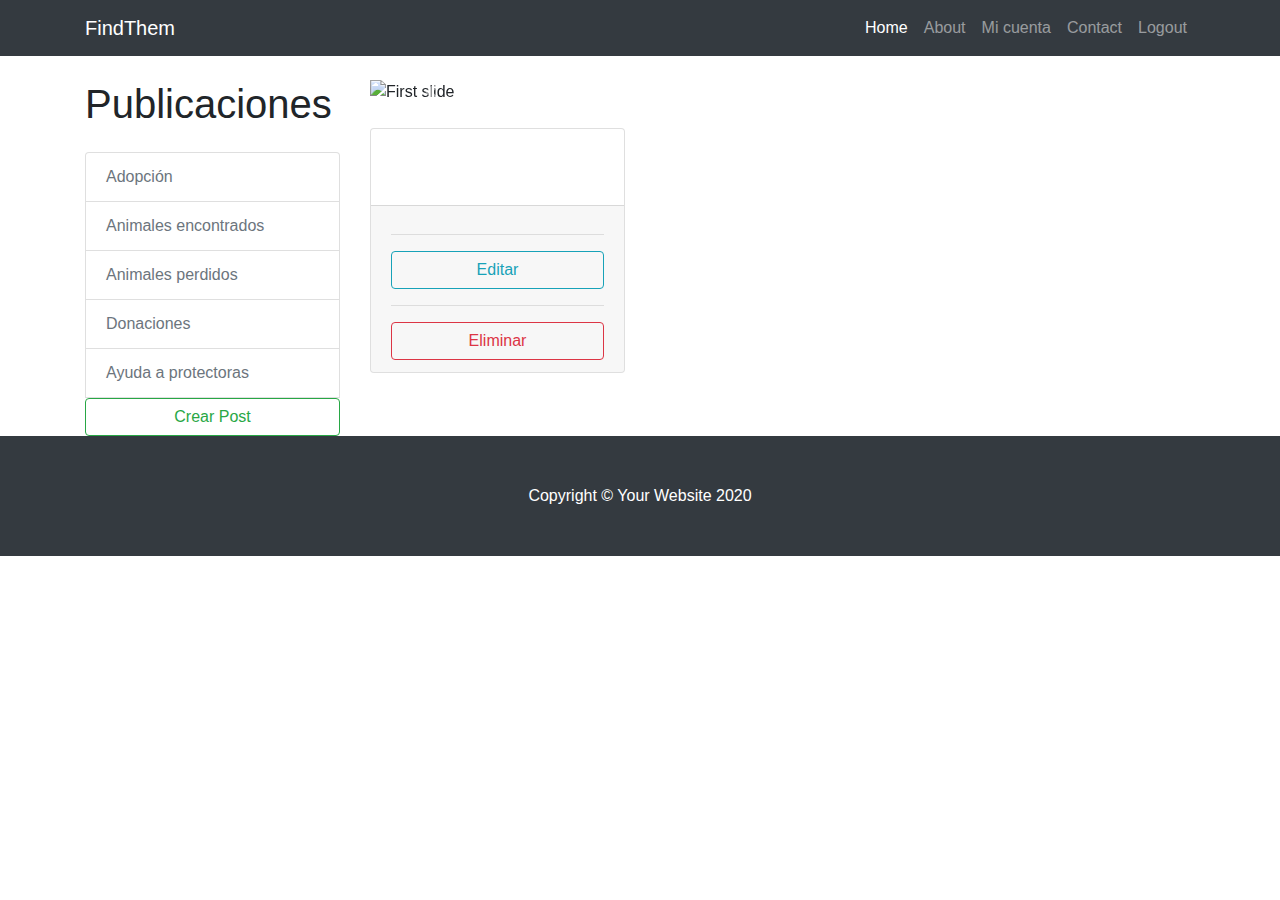
==== findthem/src/main/resources/templates/index.html @ 245b9ce0 "Primer Commit" ====
<!DOCTYPE html>
<html lang="e">

<head>

  <meta charset="utf-8">
  <meta name="viewport" content="width=device-width, initial-scale=1, shrink-to-fit=no">
  <meta name="description" content="">
  <meta name="author" content="">

  <title>Publicaciones</title>

  <!-- Bootstrap core CSS -->
  <link rel="stylesheet" href="../static/css/bootstrap.min.css" th:href="@{/css/bootstrap.min.css}">

  <!-- Custom styles for this template -->
  <link rel="stylesheet" href="../static/css/shop-homepage.css" th:href="@{/css/shop-homepage.css}">

</head>

<body>

  <!-- Navigation -->
  <nav class="navbar navbar-expand-lg navbar-dark bg-dark fixed-top">
    <div class="container">
      <a class="navbar-brand" th:href="@{/}">FindThem</a>
      <button class="navbar-toggler" type="button" data-toggle="collapse" data-target="#navbarResponsive" aria-controls="navbarResponsive" aria-expanded="false" aria-label="Toggle navigation">
        <span class="navbar-toggler-icon"></span>
      </button>
      <div class="collapse navbar-collapse" id="navbarResponsive">
        <ul class="navbar-nav ml-auto">
          <li class="nav-item active">
            <a class="nav-link" th:href="@{/}">Home
              <span class="sr-only">(current)</span>
            </a>
          </li>
          <li class="nav-item">
            <a class="nav-link" href="#">About</a>
          </li>
          <li class="nav-item">
            <a class="nav-link" th:href="@{/account}">Mi cuenta</a>
          </li>
          <li class="nav-item">
            <a class="nav-link" href="#">Contact</a>
          </li>
          <li class="nav-item">
          <a th:href="@{/login?logout}" class="nav-link">Logout</a>
          </li>
        </ul>
      </div>
    </div>
  </nav>

  <!-- Page Content -->
  <div class="container">
    <div class="row">
      <div class="col-lg-3">
        <h1 class="my-4">Publicaciones</h1>
        <div class="list-group">
          <a th:href="@{/listPostType(type=1)}" class="list-group-item btn-outline-secondary">Adopción</a>
          <a th:href="@{/listPostType(type=2)}" class="list-group-item btn-outline-secondary">Animales encontrados</a>
          <a th:href="@{/listPostType(type=3)}" class="list-group-item btn-outline-secondary">Animales perdidos</a>
          <a th:href="@{/listPostType(type=4)}" class="list-group-item btn-outline-secondary">Donaciones</a>
          <a th:href="@{/listPostType(type=5)}" class="list-group-item btn-outline-secondary">Ayuda a protectoras</a>
          <a class="btn btn-outline-success" th:href="@{/createPost}">Crear Post</a>
        </div>
      </div>
      <!-- /.col-lg-3 -->

      <div class="col-lg-9">

        <div id="carouselExampleIndicators" class="carousel slide my-4" data-ride="carousel">
          <ol class="carousel-indicators">
            <li data-target="#carouselExampleIndicators" data-slide-to="0" class="active"></li>
            <li data-target="#carouselExampleIndicators" data-slide-to="1"></li>
            <li data-target="#carouselExampleIndicators" data-slide-to="2"></li>
          </ol>
          <div class="carousel-inner" role="listbox">
            <div class="carousel-item active">
              <img class="d-block img-fluid" th:src="@{/img/agapornis.jpg}" alt="First slide">
            </div>
            <div class="carousel-item">
              <img class="d-block img-fluid" th:src="@{/img/perro.jpg}" alt="Second slide">
            </div>
            <div class="carousel-item">
              <img class="d-block img-fluid" th:src="@{/img/gato.jpg}" alt="Third slide">
            </div>
          </div>
          <a class="carousel-control-prev" href="#carouselExampleIndicators" role="button" data-slide="prev">
            <span class="carousel-control-prev-icon" aria-hidden="true"></span>
            <span class="sr-only">Previous</span>
          </a>
          <a class="carousel-control-next" href="#carouselExampleIndicators" role="button" data-slide="next">
            <span class="carousel-control-next-icon" aria-hidden="true"></span>
            <span class="sr-only">Next</span>
          </a>
        </div>

        <div class="row">
          <!-- Cards -->
          <div class="col-lg-4 col-md-6 mb-4" th:each="post : ${posts}">
            <div class="card h-100">
              <a href="#"><img class="card-img-top" th:src="${post.image}" alt=""></a>
              <div class="card-body">
                <h4 class="card-title">
                  <a th:href="@{/listAllReplyPost(id=${post.post_id})}" th:text="${post.title}"></a>
                </h4>
                <p class="card-text" th:text="${post.text}"></p>
              </div>
              <div class="card-footer">
                <small class="text-muted" th:text="${post.user_id.username}"></small>
                <small class="text-muted" th:text="${post.date}"></small>
                <hr>
                <a class="btn btn-outline-info btn-block" th:href="@{/editpost(id=${post.post_id})}" sec:authorize="hasRole('ROLE_ADMIN')">Editar</a>
                <hr>
                <a class="btn btn-outline-danger btn-block" data-toggle="modal" th:onclick="|confirmDelete('/deletepost?id=${post.post_id}')|" sec:authorize="hasRole('ROLE_ADMIN')">Eliminar</a>
              </div>
            </div>
          </div>
        </div>
      </div>
    </div>
  </div>

  <!-- Footer -->
  <footer class="py-5 bg-dark">
    <div class="container">
      <p class="m-0 text-center text-white">Copyright &copy; Your Website 2020</p>
    </div>
  </footer>
  
  <!-- Modal -->
		<div class="modal align-self-center" tabindex="-1" id="ventana-modal">
		  <div class="modal-dialog">
		    <div class="modal-content">
		      <div class="modal-header">
                <h5 class="modal-title text-danger text-justify">Â¿EstÃ¡s seguro de eliminar el post?</h5>
                <button type="button" class="close" data-dismiss="modal" aria-label="Close">
                    <span aria-hidden="true">&times;</span>
                </button>
		      </div>
		      <div class="modal-body text-justify">
		        <p>Si eliminas los cambios serÃ¡n irreversibles y no pdrÃ¡s recuperar el post.</p>
		      </div>
		      <div class="modal-footer text-center col">
		        <button type="button" class="btn btn-outline-secondary" data-dismiss="modal">Close</button>
		        <button type="button" class="btn btn-outline-danger" id="userIdHiddenInput" onclick="deletePost()">Eliminar</button>
		      </div>
		    </div>
		  </div>
		</div>
    
        <script src="https://code.jquery.com/jquery-3.5.1.slim.min.js" integrity="sha384-DfXdz2htPH0lsSSs5nCTpuj/zy4C+OGpamoFVy38MVBnE+IbbVYUew+OrCXaRkfj" crossorigin="anonymous"></script>
    	<script src="https://cdn.jsdelivr.net/npm/bootstrap@4.5.3/dist/js/bootstrap.bundle.min.js" integrity="sha384-ho+j7jyWK8fNQe+A12Hb8AhRq26LrZ/JpcUGGOn+Y7RsweNrtN/tE3MoK7ZeZDyx" crossorigin="anonymous"></script>

  <!-- Bootstrap core JavaScript -->
  <script src="../static/js/jquery.min.js" th:src="@{/js/jquery.min.js}"></script>
  <script src="../static/js/bootstrap.bundle.min.js" th:src="@{/js/bootstrap.bundle.min.js}"></script>

</body>
	
	<script>

        function confirmDelete(ruta){
            console.log("Ruta del post: " + ruta)
            
            $('#ventana-modal').modal();
            $("#userIdHiddenInput").val(ruta);
        }
        
        function deletePost(){
            var ruta = $("#userIdHiddenInput").val();
            console.log("Ruta del post 2: " + ruta)
            window.location = ruta;
        }


    </script>
</html>
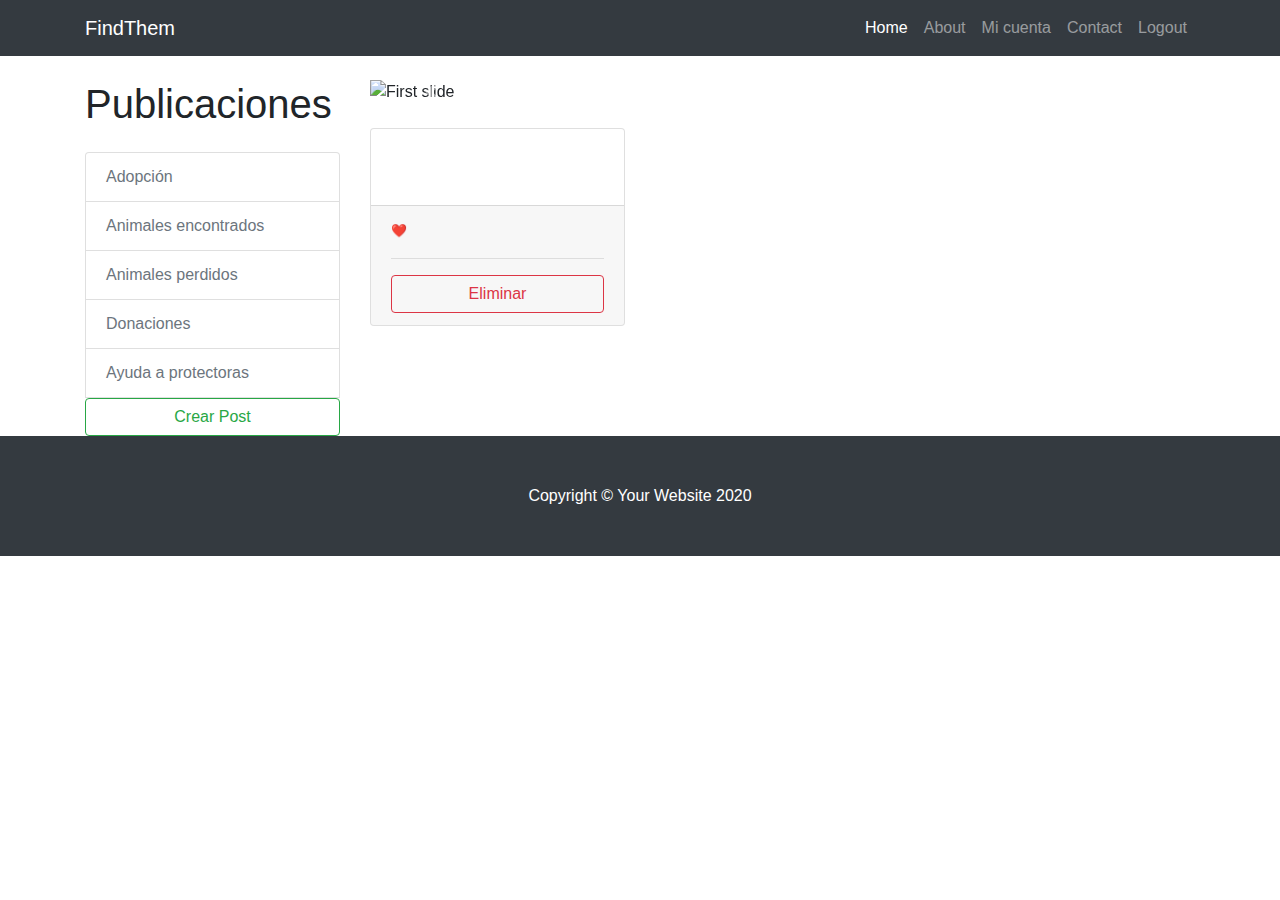
==== commit c47416e7: "Versión nueva, con nuevos fallos" ====
--- a/findthem/src/main/resources/templates/index.html
+++ b/findthem/src/main/resources/templates/index.html
@@ -38,7 +38,8 @@
             <a class="nav-link" href="#">About</a>
           </li>
           <li class="nav-item">
-            <a class="nav-link" th:href="@{/account}">Mi cuenta</a>
+            <a class="nav-link" th:href="@{/account}" 
+            sec:authorize="hasRole('ROLE_PROTECTORA') or hasRole('ROLE_ADMIN') or hasRole('ROLE_USER')">Mi cuenta</a>
           </li>
           <li class="nav-item">
             <a class="nav-link" href="#">Contact</a>
@@ -62,7 +63,8 @@
           <a th:href="@{/listPostType(type=3)}" class="list-group-item btn-outline-secondary">Animales perdidos</a>
           <a th:href="@{/listPostType(type=4)}" class="list-group-item btn-outline-secondary">Donaciones</a>
           <a th:href="@{/listPostType(type=5)}" class="list-group-item btn-outline-secondary">Ayuda a protectoras</a>
-          <a class="btn btn-outline-success" th:href="@{/createPost}">Crear Post</a>
+          <a class="btn btn-outline-success" th:href="@{/createPost}" 
+          sec:authorize="hasRole('ROLE_PROTECTORA') or hasRole('ROLE_ADMIN') or hasRole('ROLE_USER')">Crear Post</a>
         </div>
       </div>
       <!-- /.col-lg-3 -->
@@ -110,8 +112,11 @@
               <div class="card-footer">
                 <small class="text-muted" th:text="${post.user_id.username}"></small>
                 <small class="text-muted" th:text="${post.date}"></small>
-                <hr>
-                <a class="btn btn-outline-info btn-block" th:href="@{/editpost(id=${post.post_id})}" sec:authorize="hasRole('ROLE_ADMIN')">Editar</a>
+                <div th:each=" like : ${likes}">
+                  <div th:if="${like.post_id == post.post_id}">
+                    <small class="text-muted" th:if="${like.ennable}">&#10084;</small>
+                  </div>
+                </div>
                 <hr>
                 <a class="btn btn-outline-danger btn-block" data-toggle="modal" th:onclick="|confirmDelete('/deletepost?id=${post.post_id}')|" sec:authorize="hasRole('ROLE_ADMIN')">Eliminar</a>
               </div>
@@ -134,13 +139,13 @@
 		  <div class="modal-dialog">
 		    <div class="modal-content">
 		      <div class="modal-header">
-                <h5 class="modal-title text-danger text-justify">Â¿EstÃ¡s seguro de eliminar el post?</h5>
+                <h5 class="modal-title text-danger text-justify">¿Estás seguro de eliminar el post?</h5>
                 <button type="button" class="close" data-dismiss="modal" aria-label="Close">
                     <span aria-hidden="true">&times;</span>
                 </button>
 		      </div>
 		      <div class="modal-body text-justify">
-		        <p>Si eliminas los cambios serÃ¡n irreversibles y no pdrÃ¡s recuperar el post.</p>
+		        <p>Si eliminas los cambios serán irreversibles y no podrás recuperar el post.</p>
 		      </div>
 		      <div class="modal-footer text-center col">
 		        <button type="button" class="btn btn-outline-secondary" data-dismiss="modal">Close</button>
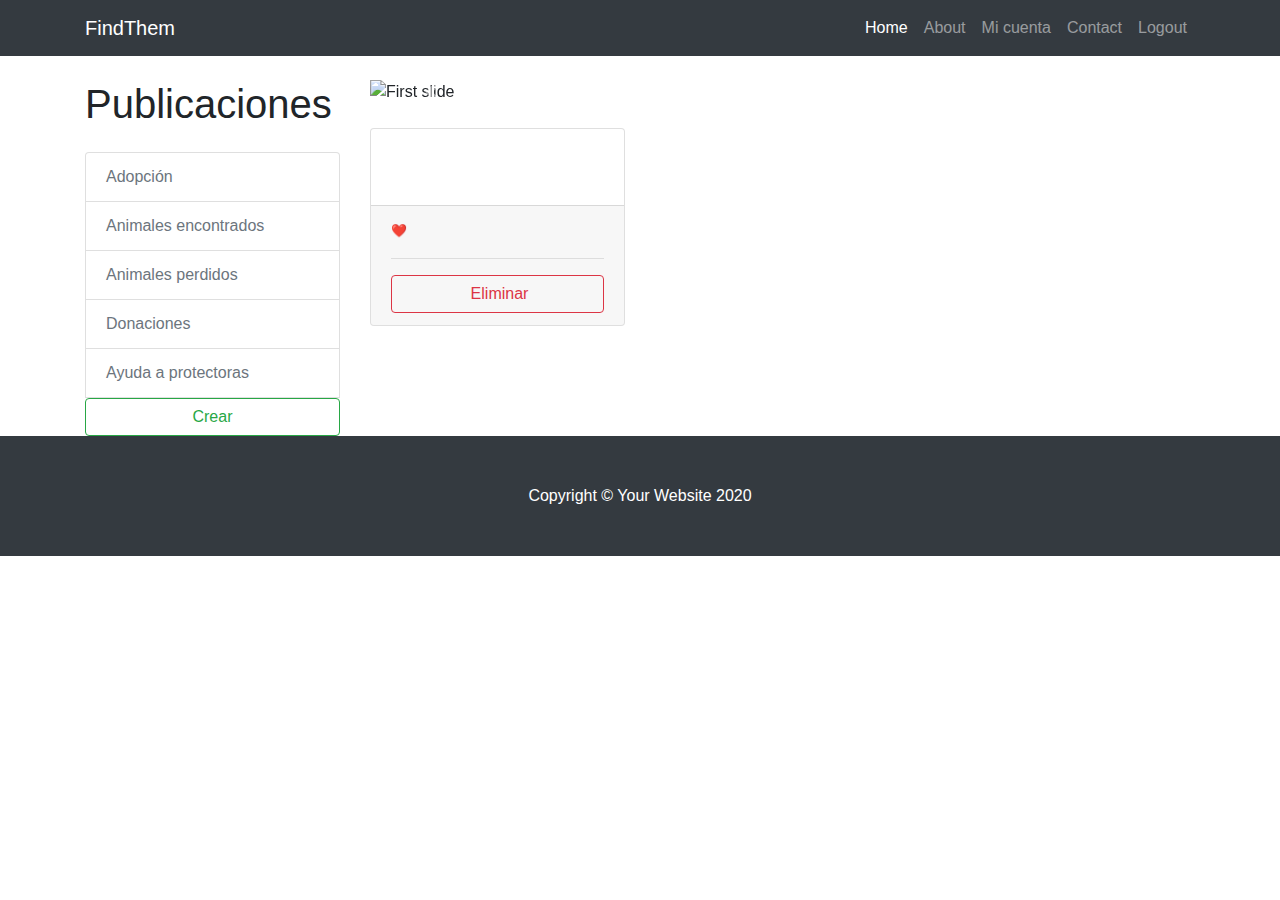
==== commit 8a932308: "Like, report y formularios bootstap implementados" ====
--- a/findthem/src/main/resources/templates/index.html
+++ b/findthem/src/main/resources/templates/index.html
@@ -15,6 +15,8 @@
 
   <!-- Custom styles for this template -->
   <link rel="stylesheet" href="../static/css/shop-homepage.css" th:href="@{/css/shop-homepage.css}">
+
+  <link rel="stylesheet" href="../static/fonts/css/font-awesome.min.css" th:href="@{/fonts/css/font-awesome.min.css}">
 
 </head>
 
@@ -45,7 +47,7 @@
             <a class="nav-link" href="#">Contact</a>
           </li>
           <li class="nav-item">
-          <a th:href="@{/login?logout}" class="nav-link">Logout</a>
+          <a th:href="@{/login?logout}" class="nav-link"><i class="fa fa-sign-out"></i> Logout</a>
           </li>
         </ul>
       </div>
@@ -63,8 +65,9 @@
           <a th:href="@{/listPostType(type=3)}" class="list-group-item btn-outline-secondary">Animales perdidos</a>
           <a th:href="@{/listPostType(type=4)}" class="list-group-item btn-outline-secondary">Donaciones</a>
           <a th:href="@{/listPostType(type=5)}" class="list-group-item btn-outline-secondary">Ayuda a protectoras</a>
-          <a class="btn btn-outline-success" th:href="@{/createPost}" 
-          sec:authorize="hasRole('ROLE_PROTECTORA') or hasRole('ROLE_ADMIN') or hasRole('ROLE_USER')">Crear Post</a>
+          <a type="button" class="btn btn-outline-success btn-block" th:href="@{/formpost(id=-1)}" 
+            sec:authorize="hasRole('ROLE_PROTECTORA') or hasRole('ROLE_ADMIN') or hasRole('ROLE_USER')">
+              <i class="fa fa-paw"></i> Crear</a>
         </div>
       </div>
       <!-- /.col-lg-3 -->
@@ -118,7 +121,8 @@
                   </div>
                 </div>
                 <hr>
-                <a class="btn btn-outline-danger btn-block" data-toggle="modal" th:onclick="|confirmDelete('/deletepost?id=${post.post_id}')|" sec:authorize="hasRole('ROLE_ADMIN')">Eliminar</a>
+                <a class="btn btn-outline-danger btn-block" data-toggle="modal" th:onclick="|confirmDelete('/deletepost?id=${post.post_id}')|" sec:authorize="hasRole('ROLE_ADMIN')">
+                  <i class="fa fa-trash mr-1"></i>Eliminar</a>
               </div>
             </div>
           </div>
@@ -149,7 +153,7 @@
 		      </div>
 		      <div class="modal-footer text-center col">
 		        <button type="button" class="btn btn-outline-secondary" data-dismiss="modal">Close</button>
-		        <button type="button" class="btn btn-outline-danger" id="userIdHiddenInput" onclick="deletePost()">Eliminar</button>
+		        <button type="button" class="btn btn-outline-danger" id="userIdHiddenInput" onclick="deletePost()"><i class="fa fa-trash-o mr-1"></i>Eliminar</button>
 		      </div>
 		    </div>
 		  </div>
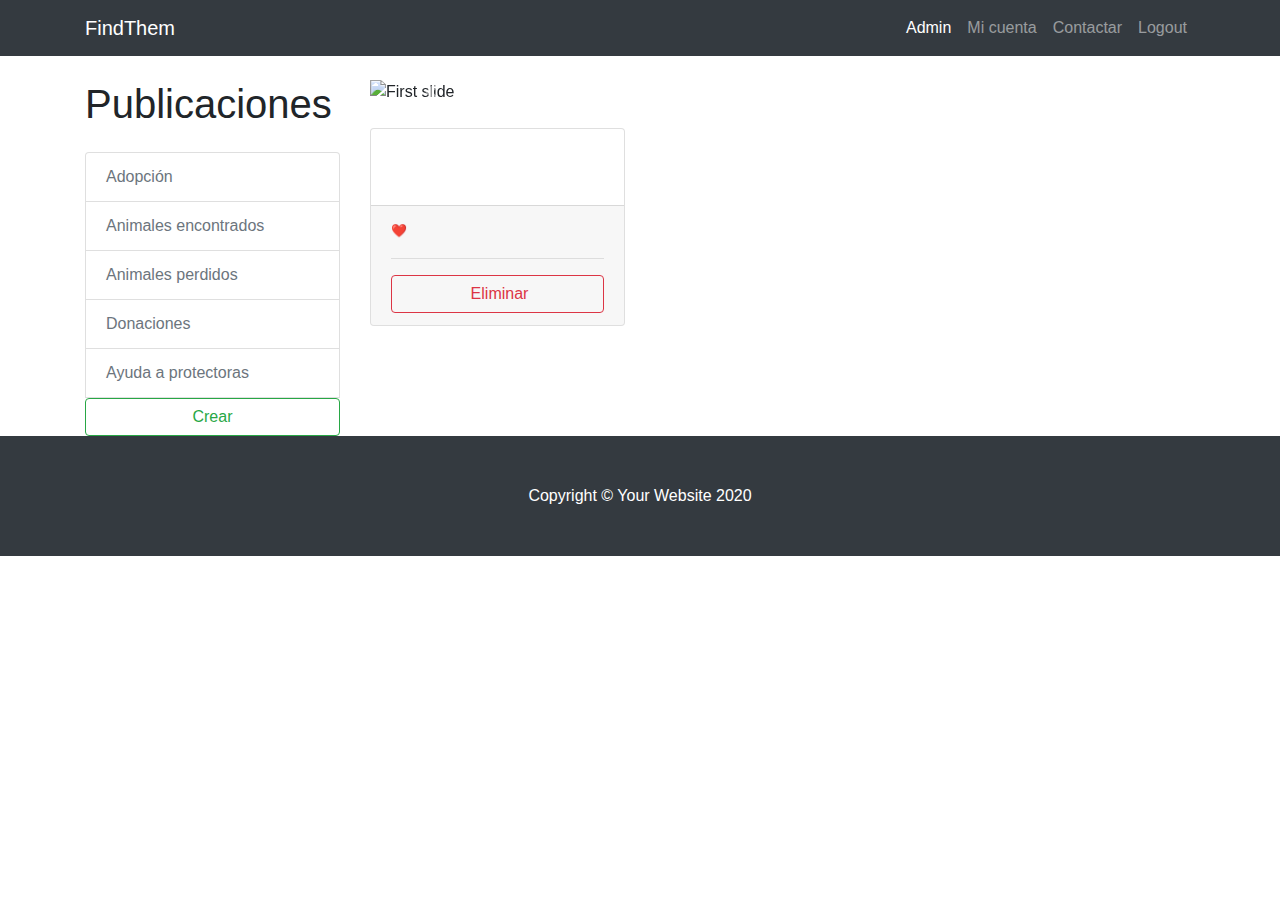
==== commit 70e76051: "Funcionalidades de admin implementadas" ====
--- a/findthem/src/main/resources/templates/index.html
+++ b/findthem/src/main/resources/templates/index.html
@@ -31,20 +31,17 @@
       </button>
       <div class="collapse navbar-collapse" id="navbarResponsive">
         <ul class="navbar-nav ml-auto">
-          <li class="nav-item active">
-            <a class="nav-link" th:href="@{/}">Home
+          <li class="nav-item active" sec:authorize="hasRole('ROLE_ADMIN')" >
+            <a class="nav-link" th:href="@{/users}">Admin
               <span class="sr-only">(current)</span>
             </a>
-          </li>
-          <li class="nav-item">
-            <a class="nav-link" href="#">About</a>
           </li>
           <li class="nav-item">
             <a class="nav-link" th:href="@{/account}" 
             sec:authorize="hasRole('ROLE_PROTECTORA') or hasRole('ROLE_ADMIN') or hasRole('ROLE_USER')">Mi cuenta</a>
           </li>
           <li class="nav-item">
-            <a class="nav-link" href="#">Contact</a>
+            <a class="nav-link" href="#">Contactar</a>
           </li>
           <li class="nav-item">
           <a th:href="@{/login?logout}" class="nav-link"><i class="fa fa-sign-out"></i> Logout</a>
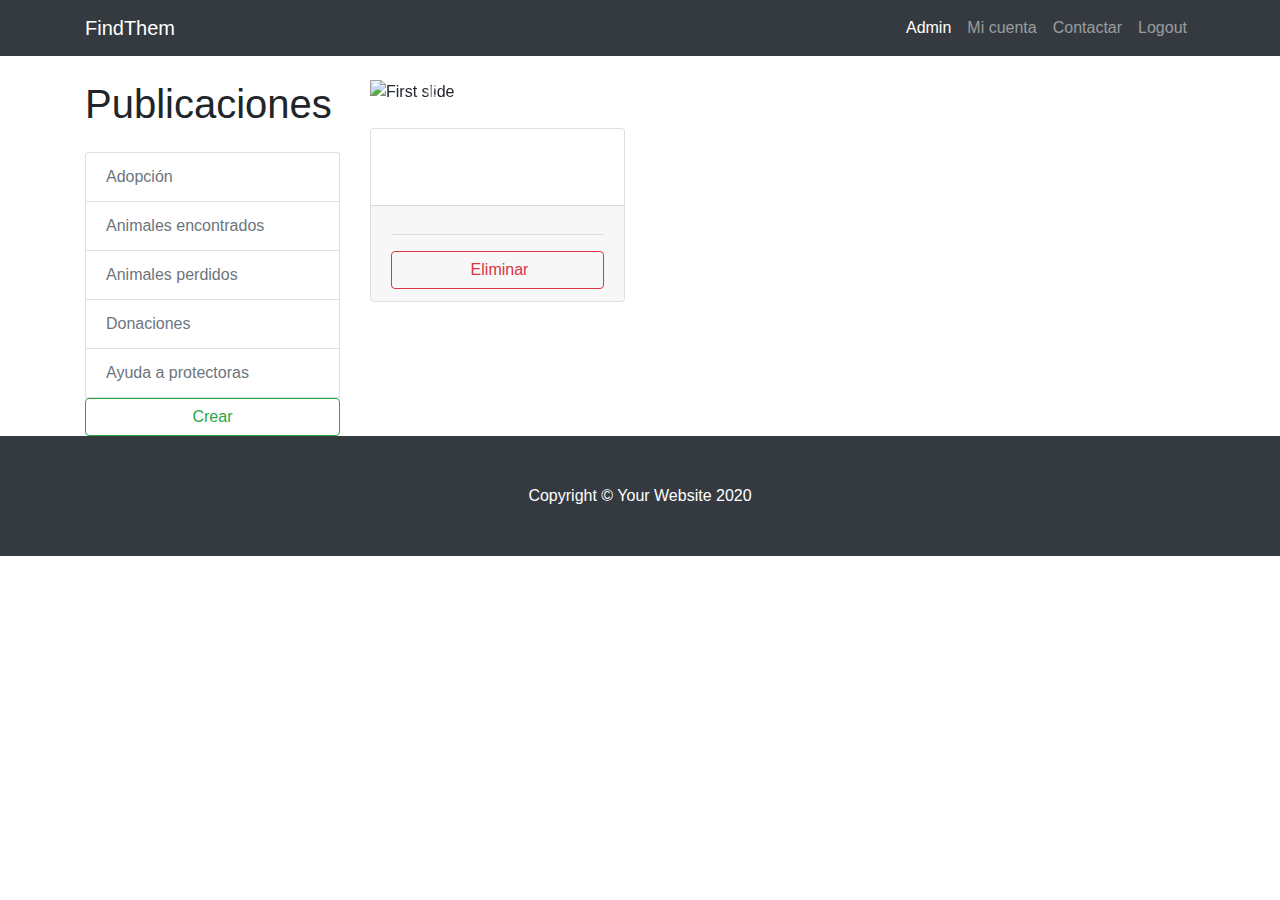
==== commit a6bb82e4: "FindByid y más cosas" ====
--- a/findthem/src/main/resources/templates/index.html
+++ b/findthem/src/main/resources/templates/index.html
@@ -112,11 +112,11 @@
               <div class="card-footer">
                 <small class="text-muted" th:text="${post.user_id.username}"></small>
                 <small class="text-muted" th:text="${post.date}"></small>
-                <div th:each=" like : ${likes}">
+                <!-- <div th:each=" like : ${likes}">
                   <div th:if="${like.post_id == post.post_id}">
-                    <small class="text-muted" th:if="${like.ennable}">&#10084;</small>
+                    <small class="text-muted" th:if="${like.enabled}">&#10084;</small>
                   </div>
-                </div>
+                </div> -->
                 <hr>
                 <a class="btn btn-outline-danger btn-block" data-toggle="modal" th:onclick="|confirmDelete('/deletepost?id=${post.post_id}')|" sec:authorize="hasRole('ROLE_ADMIN')">
                   <i class="fa fa-trash mr-1"></i>Eliminar</a>
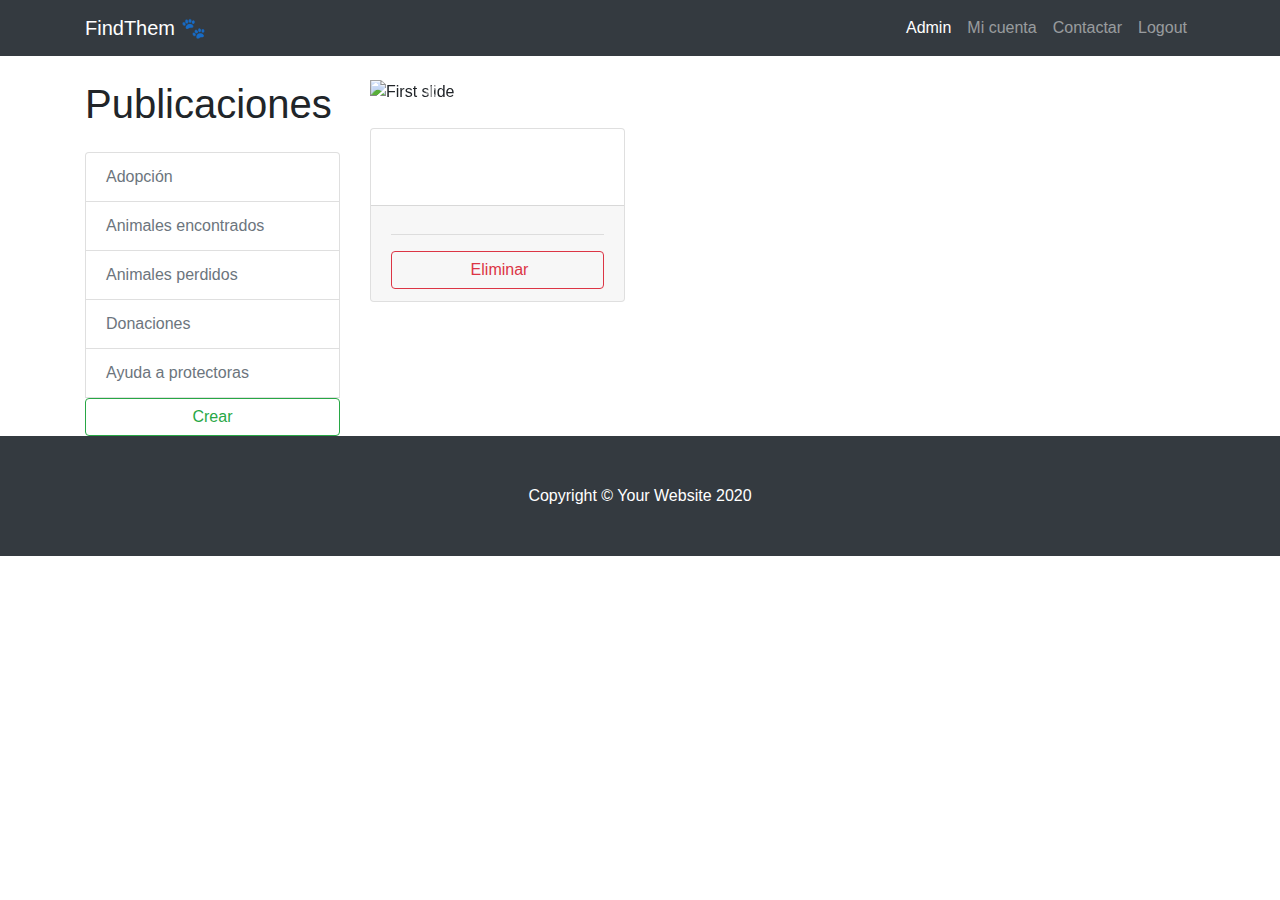
==== commit bad749ed: "Proyecto final" ====
--- a/findthem/src/main/resources/templates/index.html
+++ b/findthem/src/main/resources/templates/index.html
@@ -9,6 +9,8 @@
   <meta name="author" content="">
 
   <title>Publicaciones</title>
+
+  <link rel="icon" type="image/png" href="../static/img/icono.png" th:href="@{/img/icono.png}"/>
 
   <!-- Bootstrap core CSS -->
   <link rel="stylesheet" href="../static/css/bootstrap.min.css" th:href="@{/css/bootstrap.min.css}">
@@ -25,7 +27,7 @@
   <!-- Navigation -->
   <nav class="navbar navbar-expand-lg navbar-dark bg-dark fixed-top">
     <div class="container">
-      <a class="navbar-brand" th:href="@{/}">FindThem</a>
+      <a class="navbar-brand" th:href="@{/}">FindThem 🐾</a>
       <button class="navbar-toggler" type="button" data-toggle="collapse" data-target="#navbarResponsive" aria-controls="navbarResponsive" aria-expanded="false" aria-label="Toggle navigation">
         <span class="navbar-toggler-icon"></span>
       </button>
@@ -110,7 +112,7 @@
                 <p class="card-text" th:text="${post.text}"></p>
               </div>
               <div class="card-footer">
-                <small class="text-muted" th:text="${post.user_id.username}"></small>
+                <small class="text-muted" th:text="${post.user.username}"></small>
                 <small class="text-muted" th:text="${post.date}"></small>
                 <!-- <div th:each=" like : ${likes}">
                   <div th:if="${like.post_id == post.post_id}">
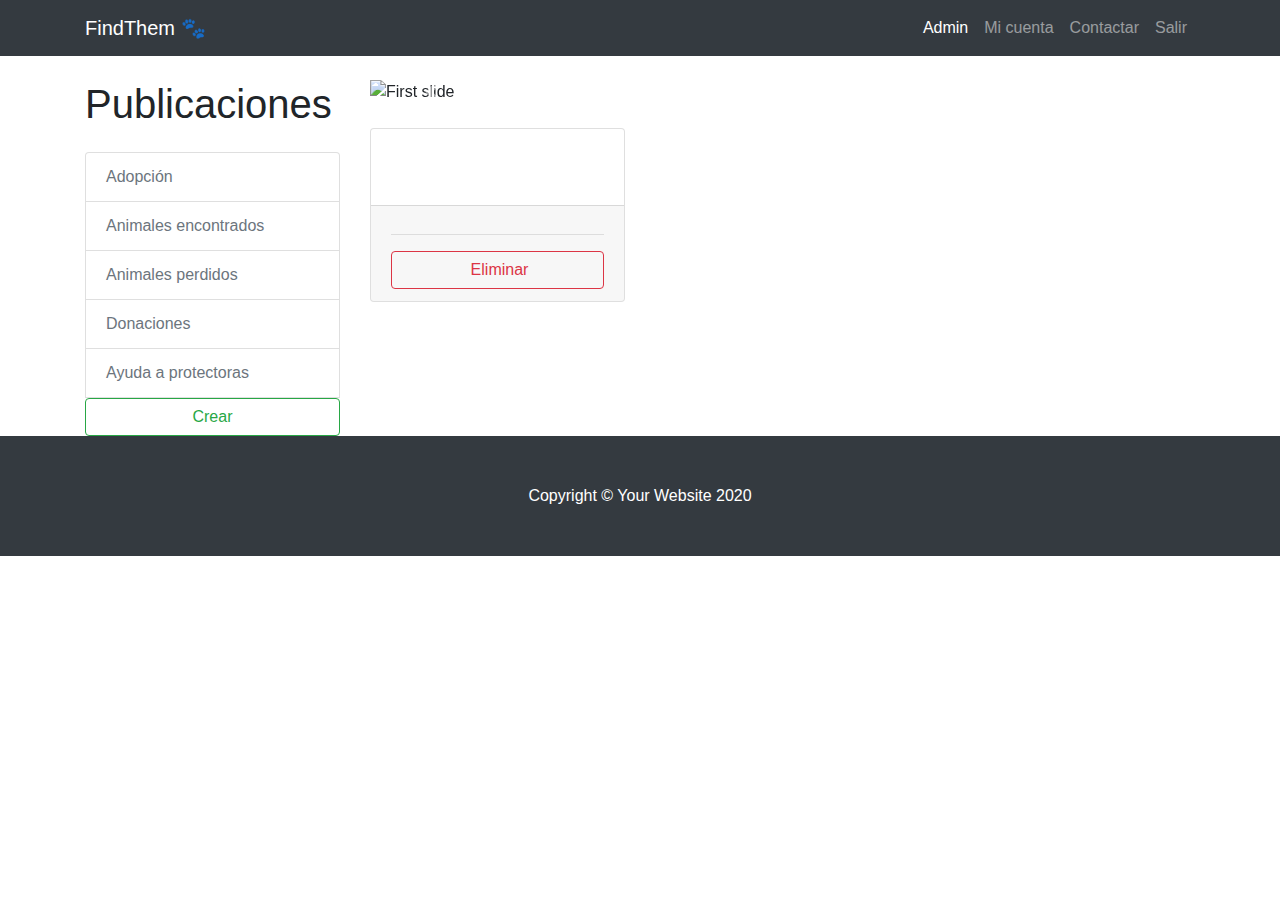
==== commit ed913d37: "Proyecto final" ====
--- a/findthem/src/main/resources/templates/index.html
+++ b/findthem/src/main/resources/templates/index.html
@@ -43,10 +43,10 @@
             sec:authorize="hasRole('ROLE_PROTECTORA') or hasRole('ROLE_ADMIN') or hasRole('ROLE_USER')">Mi cuenta</a>
           </li>
           <li class="nav-item">
-            <a class="nav-link" href="#">Contactar</a>
+            <a class="nav-link" href="https://discord.gg/PW9hjqCcwE"  target="_blank"><i class="fab fa-discord"></i>Contactar</a>
           </li>
           <li class="nav-item">
-          <a th:href="@{/login?logout}" class="nav-link"><i class="fa fa-sign-out"></i> Logout</a>
+          <a th:href="@{/login?logout}" class="nav-link"><i class="fa fa-sign-out"></i> Salir</a>
           </li>
         </ul>
       </div>
